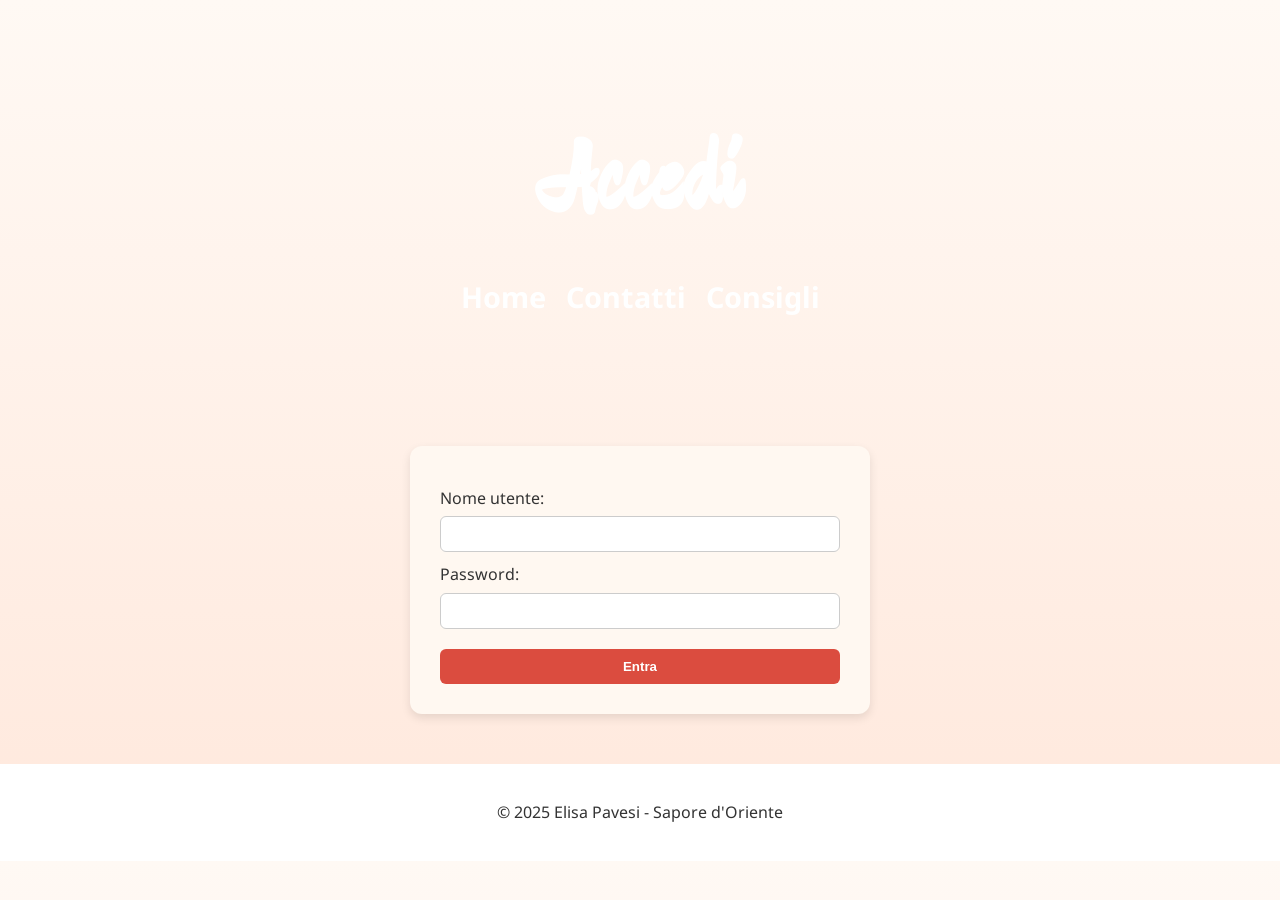
==== accedi.html @ 06a20b7e "Add files via upload" ====
<!DOCTYPE html>
<html lang="it">
<head>
  <meta charset="UTF-8">
  <title>Accedi - Sapore d'Oriente</title>
  <link href="https://fonts.googleapis.com/css2?family=Noto+Sans&family=Zhi+Mang+Xing&display=swap" rel="stylesheet">
  <link rel="stylesheet" href="style.css">
</head>
<body>

  <header>
    <h1 class="titolo-speciale">Accedi</h1>
    <nav>
      <ul>
        <li><a href="homepage.html">Home</a></li>
        <li><a href="contatti.html">Contatti</a></li>
        <li><a href="consigli.html">Consigli</a></li>
      </ul>
    </nav>
  </header>

  <main class="login-box">
    <form action="esclusiva.html" method="get">
      <label for="username">Nome utente:</label>
      <input type="text" id="username" name="username" required>

      <label for="password">Password:</label>
      <input type="password" id="password" name="password" required>

      <button type="submit">Entra</button>
    </form>
  </main>

  <footer>
    <p>&copy; 2025 Elisa Pavesi - Sapore d'Oriente</p>
  </footer>

</body>
</html>
---- style.css ----
body {
  font-family: 'Noto Sans', sans-serif;
  background: linear-gradient(to bottom, #fff9f4, #ffe8dc);
  color: #333;
  margin: 0;
  padding: 0;
  line-height: 1.6;
  }
  
  header {
   background-image: url('immagini/sfondodefinitivo.jpg');
   background-size: cover;
   background-position: center;
   padding: 60px 20px;
   text-align: center;
   color: white;
  }
  
  .logo-titolo {
    padding: 40px;
    text-align: center;
    color: white;
  }

  .logo-titolo h1 {
      font-family: 'Zhi Mang Xing', cursive;
      font-size: 10em;
      margin: 0;
      background-color: rgba(255, 0, 0, 0.66); 
      display: inline-block;
      padding: 10px 20px;
      border-radius: 10px;      
  }
  .titolo-speciale {
    font-family: 'Zhi Mang Xing', cursive;
    font-size: 6em; 
    color: white; 
    text-align: center;
    margin: 40px 0 20px;
  }
  
  nav ul {
    list-style-type: none;
    padding: 0;
    display: flex;
    justify-content: center;
    gap: 20px;
    margin-top: 10px;
  }
  
  nav a {
    color: white;
    text-decoration: none;
    font-weight: bold;
    font-size: 1.8em;
  }
  
  .intro {
    max-width: 700px;
    margin: 30px auto;
    text-align: center;
    padding: 0 20px;
  }
  
  .elenco-ricette {
    max-width: 600px;
    margin: auto;
    padding: 30px 20px;
    background-color: #fff8f1;
    border-radius: 12px;
    box-shadow: 0 4px 10px rgba(0,0,0,0.1);
  }
  
  .lista-link {
    list-style: none;
    padding: 0;
    font-size: 1.2em;
  }
  
  .lista-link li {
    margin: 15px 0;
  }
  
  .lista-link a {
    text-decoration: none;
    color: #db4c3f;
    font-weight: bold;
  }
  
  .lista-link a:hover {
    color: #b3382c;
  }
  
  .ricette {
    display: flex;
    flex-wrap: wrap;
    gap: 30px;
    justify-content: center;
  }
  
  .card {
    background-color: #f9e39d;
    border-radius: 10px;
    box-shadow: 0 4px 8px rgba(0,0,0,0.1);
    width: 300px;
    text-align: center;
    padding: 15px;
  }
  
  .card img {
    width: 100%;
    height: 200px;
    object-fit: cover;
    border-radius: 8px;
  }
  
  .card h3 {
    margin-top: 15px;
    color: #b3382c;
  }
  
  .card a {
    display: inline-block;
    margin-top: 10px;
    background-color: #db4c3f;
    color: white;
    padding: 8px 12px;
    border-radius: 5px;
    text-decoration: none;
  }
  
  .card a:hover {
    background-color: #b3382c;
  }
  
  .ricetta-singola {
    max-width: 800px;
    margin: auto;
    padding: 20px;
  }
  
  .img-grande {
    width: 100%;
    border-radius: 10px;
    margin-bottom: 20px;
  }
  
  .bottone {
    display: inline-block;
    margin-top: 20px;
    background-color: #db4c3f;
    color: white;
    padding: 10px 15px;
    border-radius: 6px;
    text-decoration: none;
  }
  
  .bottone:hover {
    background-color: #b3382c;
  }
  
  footer {
    text-align: center;
    padding: 20px;
    background-color: white;
    margin-top: 50px;
  }
  .foto-laterale {
    display: flex;
    align-items: center;
    gap: 30px;
    max-width: 900px;
    margin: 40px auto;
    padding: 20px;
    background-color: #fff8f1;
    border-radius: 12px;
    box-shadow: 0 4px 10px rgba(0, 0, 0, 0.05);
  }
  
  .foto-laterale img {
    width: 300px;
    height: auto;
    border-radius: 12px;
    box-shadow: 0 4px 8px rgba(0,0,0,0.1);
  }
  
  .foto-laterale .testo {
    flex: 1;
    font-size: 1.1em;
    line-height: 1.6;
  }
  .login-box {
    max-width: 400px;
    margin: 50px auto;
    background-color: #fff8f1;
    padding: 30px;
    border-radius: 12px;
    box-shadow: 0 4px 10px rgba(0,0,0,0.1);
  }
  
  .login-box form {
    display: flex;
    flex-direction: column;
  }
  
  .login-box label {
    margin: 10px 0 5px;
  }
  
  .login-box input {
    padding: 8px;
    font-size: 1em;
    border: 1px solid #ccc;
    border-radius: 6px;
  }
  
  .login-box button {
    margin-top: 20px;
    padding: 10px;
    background-color: #db4c3f;
    color: white;
    border: none;
    border-radius: 6px;
    cursor: pointer;
    font-weight: bold;
  }
  
  .login-box button:hover {
    background-color: #b3382c;
  }
  .area-personale {
    max-width: 700px;
    margin: 50px auto;
    padding: 30px;
    background-color: #fffef9;
    border-radius: 12px;
    box-shadow: 0 4px 12px rgba(0,0,0,0.08);
  }
  
  .area-personale h2, .area-personale h3 {
    text-align: center;
    color: #b3382c;
    margin-bottom: 20px;
  }
  
  .blocco-note, .blocco-preferiti {
    margin-bottom: 40px;
    padding: 20px;
    background-color: #fff8f1;
    border-radius: 10px;
  }
  
  .riga-vuota {
    border-bottom: 1px dashed #ccc;
    height: 20px;
    margin: 10px 0;
  }
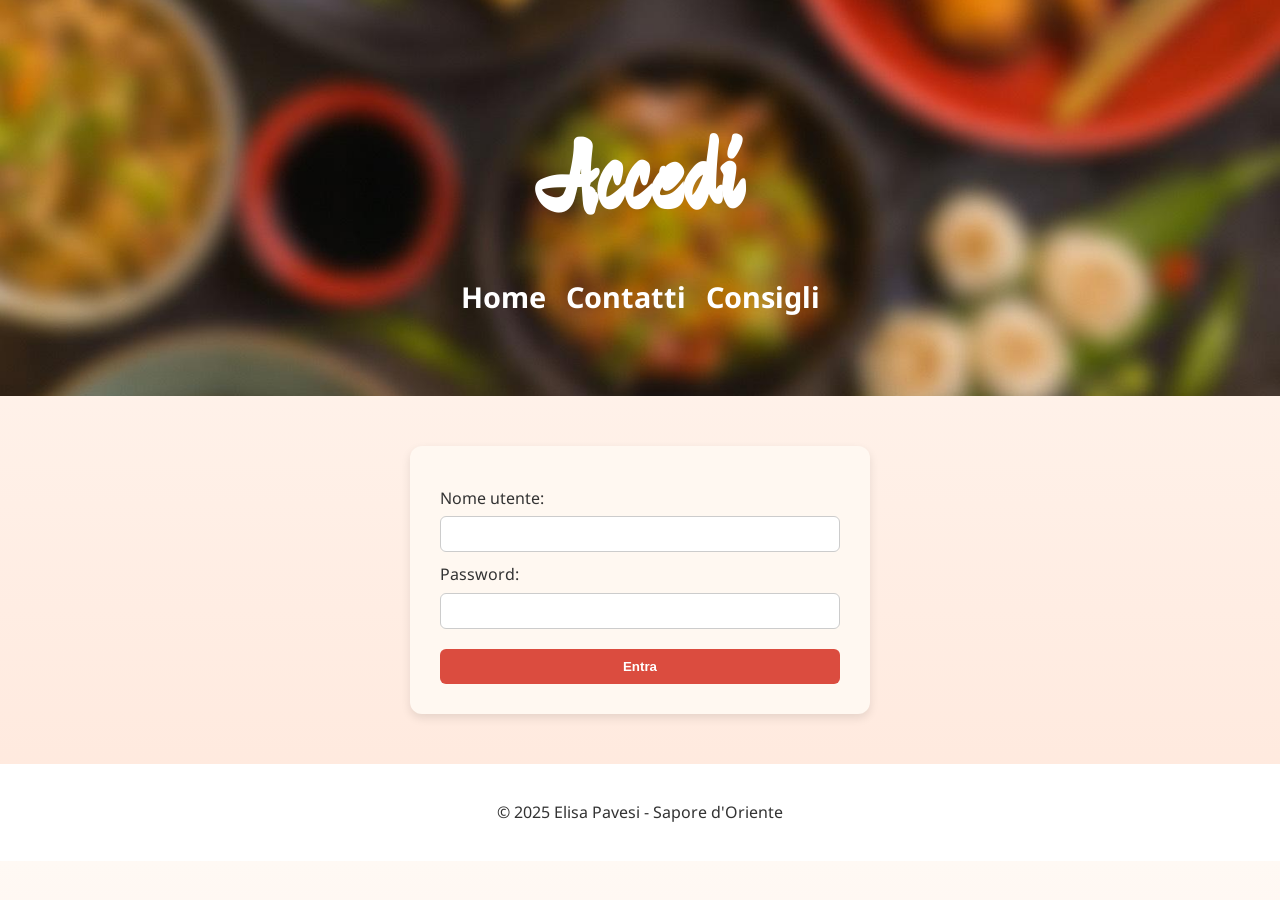
==== commit e125ae3f: "Update accedi.html" ====
--- a/accedi.html
+++ b/accedi.html
@@ -12,7 +12,7 @@
     <h1 class="titolo-speciale">Accedi</h1>
     <nav>
       <ul>
-        <li><a href="homepage.html">Home</a></li>
+        <li><a href="index.html">Home</a></li>
         <li><a href="contatti.html">Contatti</a></li>
         <li><a href="consigli.html">Consigli</a></li>
       </ul>
